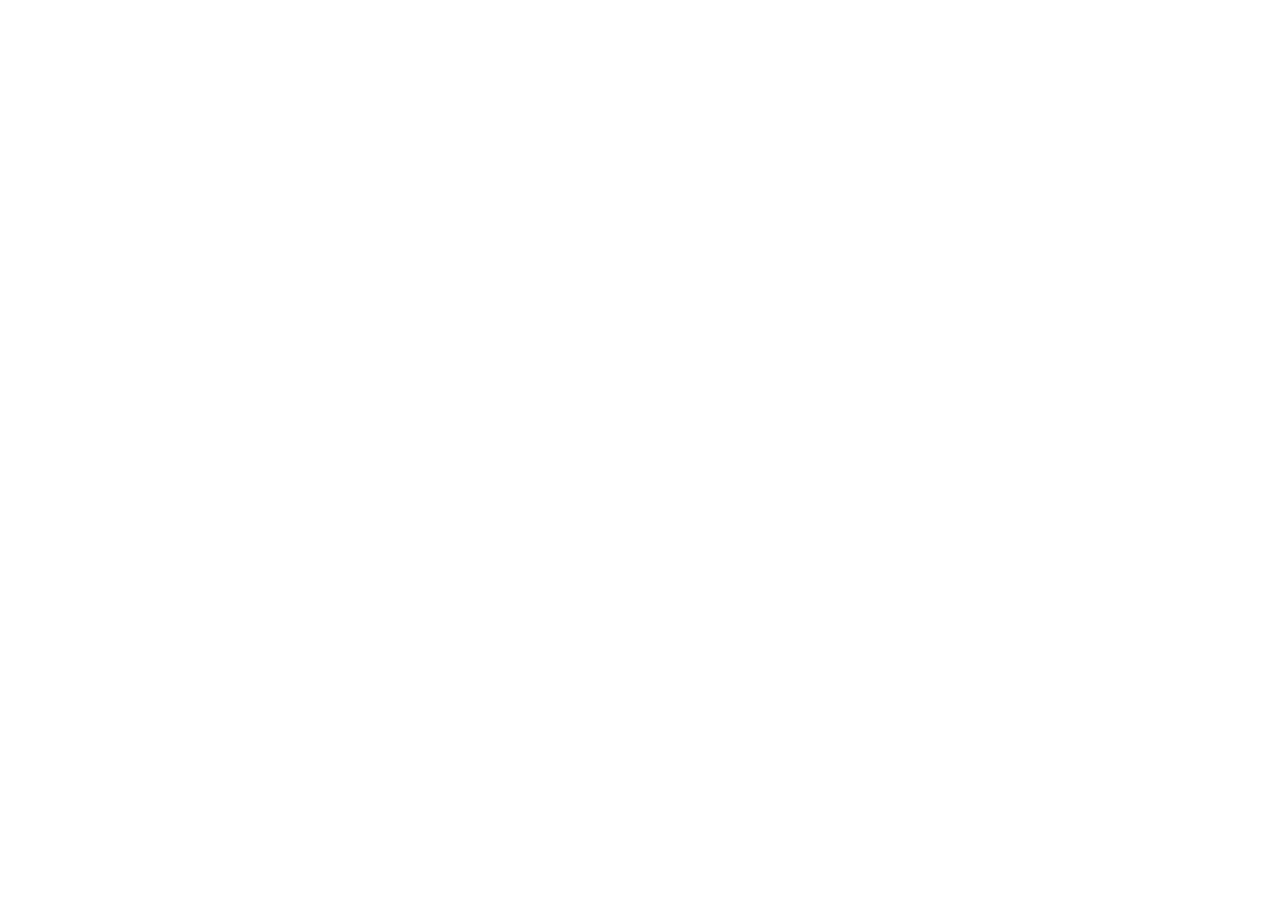
==== Day 2/example/index.html @ 2c466324 "Recap Day 1 learning" ====
<!DOCTYPE html>
<html lang="en">

<head>
  <meta charset="UTF-8">
  <meta name="viewport" content="width=device-width, initial-scale=1.0">
  <script defer src="script.js"></script>
  <title>Day 2</title>
</head>

<body>

</body>

</html>
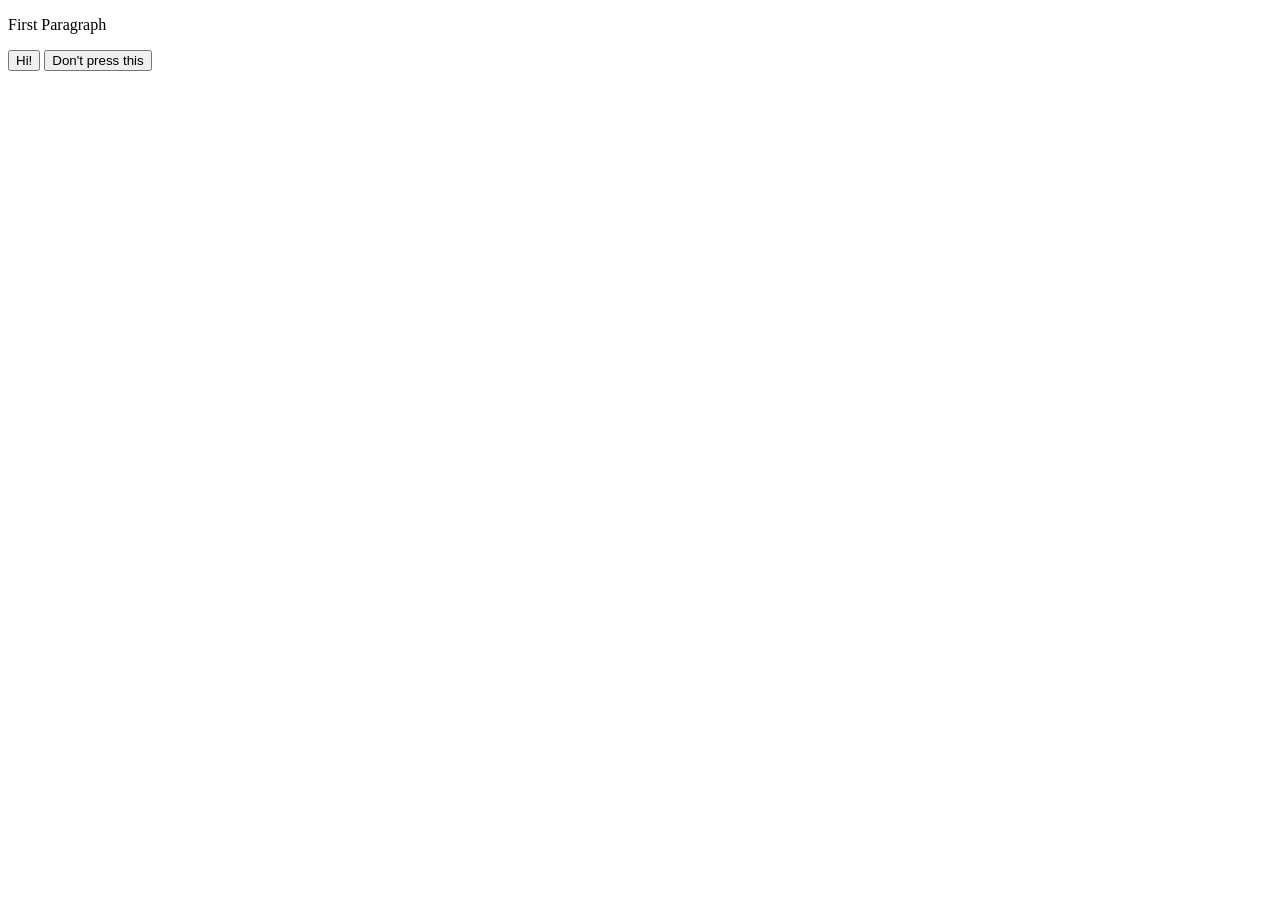
==== commit 040732b3: "Add event listener examples" ====
--- a/Day 2/example/index.html
+++ b/Day 2/example/index.html
@@ -9,7 +9,9 @@
 </head>
 
 <body>
-
+  <p id="p1">First Paragraph</p>
+  <button id="hide-button">Hi!</button>
+  <button id="alert-button">Don't press this</button>
 </body>
 
 </html>
